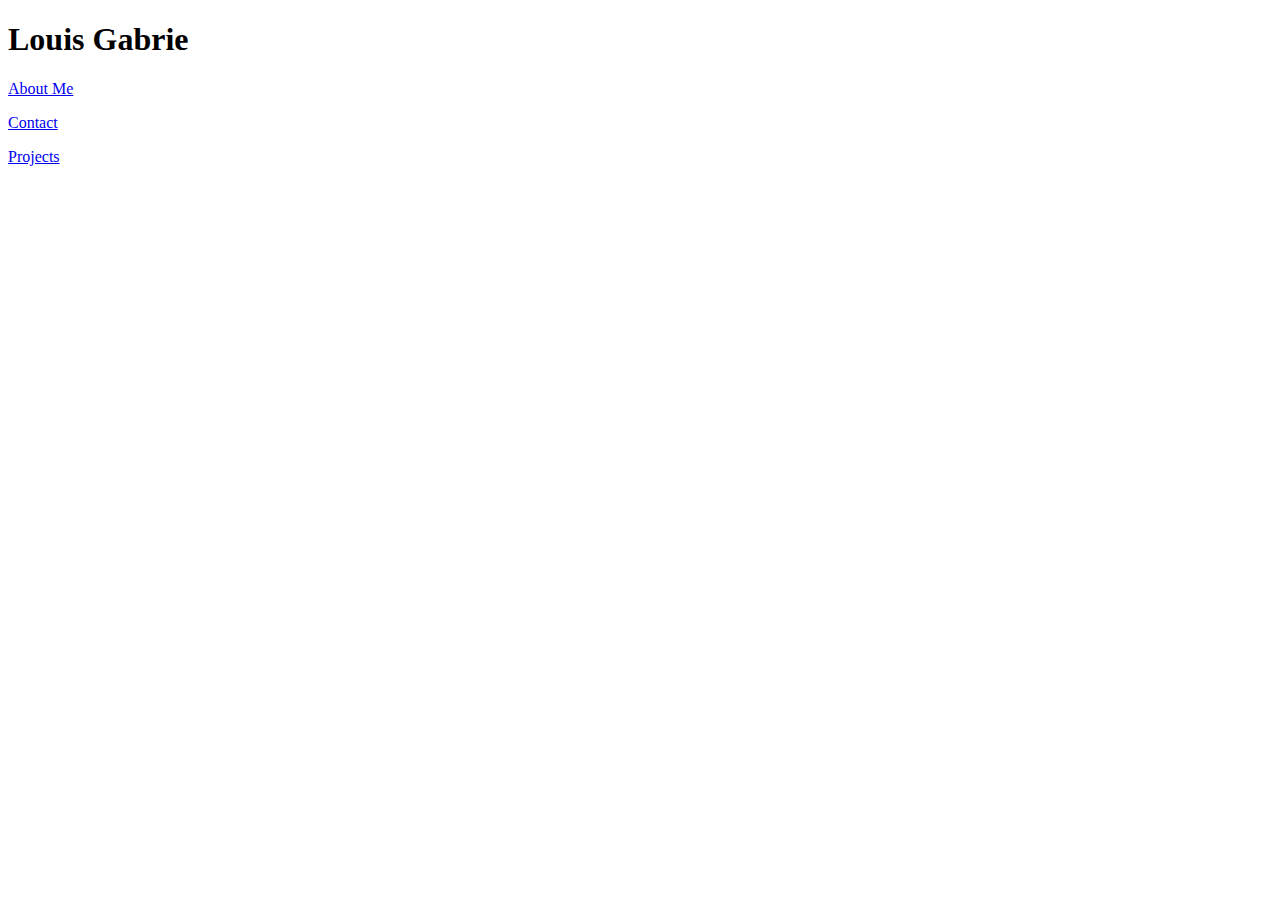
==== index.html @ fc5d2c08 "I made changes" ====
<!-- 
    Class 1:
        1.1 Wireframe your project
        1.2 Fork and clone the repo and set up your project workspace
    Class 2:  
        2.1 Link your files in the head of the docment Add a Nav Bar to your site - It should have three links (Portfolio, About, and Contact) 
        2.2 Add a div for each section. Within section add a contatiner div with the appropriate number of rows and columns
    Class 3:  
        3.1 Add thumbnails and other custom component (button, modal, font) using bootstrap Documentation 
        3.2 Add CSS and add your site to gh-pages 
-->

<!DOCTYPE html>
<head>   
   <link rel="stylesheet" href="https://maxcdn.bootstrapcdn.com/bootstrap/4.0.0-beta/css/bootstrap.min.css" integrity="sha384-/Y6pD6FV/Vv2HJnA6t+vslU6fwYXjCFtcEpHbNJ0lyAFsXTsjBbfaDjzALeQsN6M" crossorigin="anonymous">
   <script src="https://maxcdn.bootstrapcdn.com/bootstrap/4.0.0-beta/js/bootstrap.min.js" integrity="sha384-h0AbiXch4ZDo7tp9hKZ4TsHbi047NrKGLO3SEJAg45jXxnGIfYzk4Si90RDIqNm1" crossorigin="anonymous"></script>
   <script src="https://code.jquery.com/jquery-3.2.1.slim.min.js" integrity="sha384-KJ3o2DKtIkvYIK3UENzmM7KCkRr/rE9/Qpg6aAZGJwFDMVNA/GpGFF93hXpG5KkN" crossorigin="anonymous"></script>
   <script src="https://cdnjs.cloudflare.com/ajax/libs/popper.js/1.11.0/umd/popper.min.js" integrity="sha384-b/U6ypiBEHpOf/4+1nzFpr53nxSS+GLCkfwBdFNTxtclqqenISfwAzpKaMNFNmj4" crossorigin="anonymous"></script>
   <link rel="stylesheet" type="text" href="home.css">
</head>

<body>
    <!-- Nav Bar -->
     <header class="container">
    <div class="row">
      <h1 class="col-sm-8">Louis Gabrie</h1>
      <nav class="col-sm-4">
        <p><a href="#">About Me</a></p>
        <p><a href="#about">Contact</a></p>
        <p><a href="#contact">Projects</a></p>
      </nav>
    </div>
  </header>
    <!-- Header -->
    

    <!-- Portfolio Grid Section -->
    

    <!-- About Section -->
   

    <!-- Contact Section -->


    <!-- Footer -->

</body>

</html>
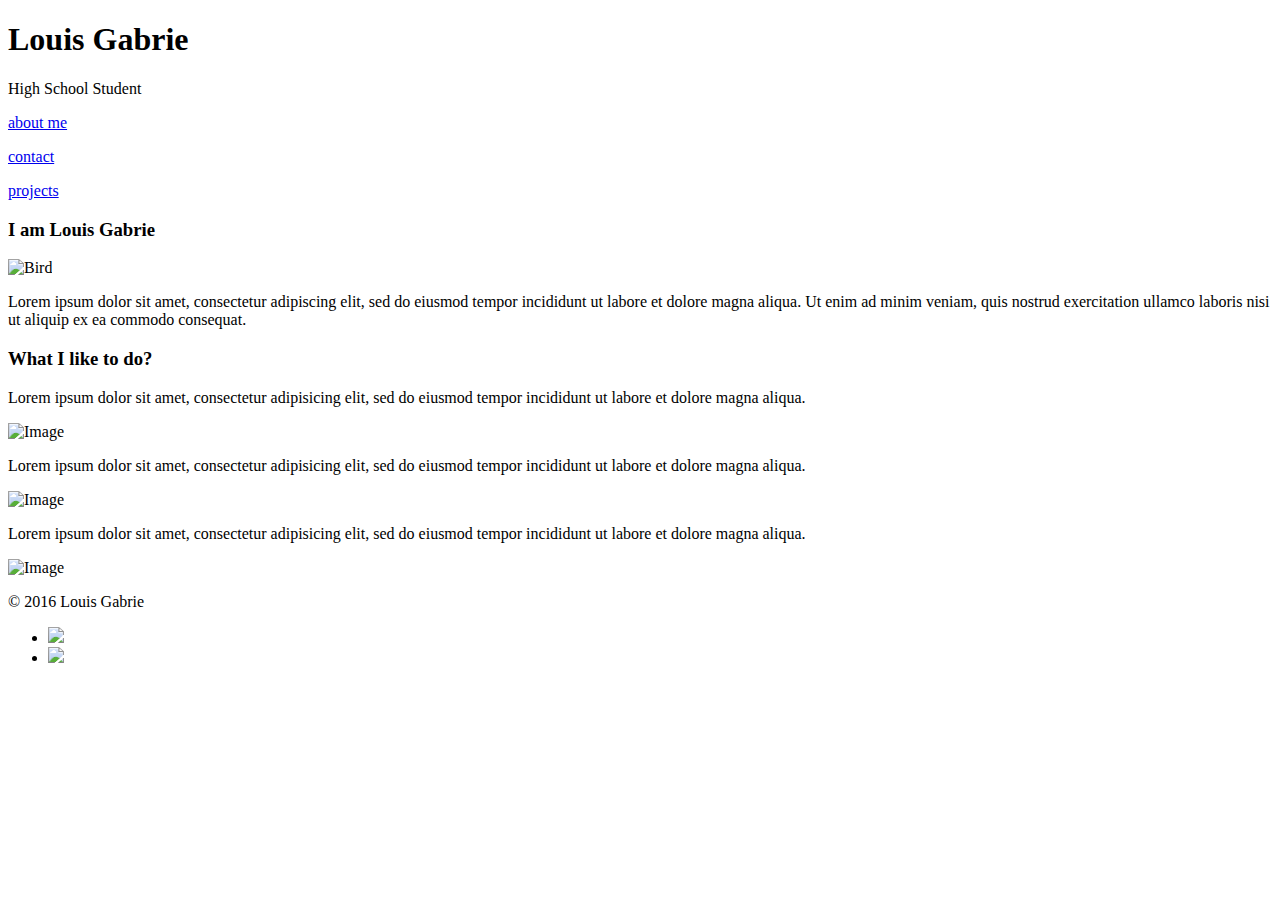
==== commit ac1e974a: "I updated a ton on my website" ====
--- a/index.html
+++ b/index.html
@@ -1,3 +1,4 @@
+<!Doctype html>
 <!-- 
     Class 1:
         1.1 Wireframe your project
@@ -10,33 +11,61 @@
         3.2 Add CSS and add your site to gh-pages 
 -->
 
-<!DOCTYPE html>
+
 <head>   
    <link rel="stylesheet" href="https://maxcdn.bootstrapcdn.com/bootstrap/4.0.0-beta/css/bootstrap.min.css" integrity="sha384-/Y6pD6FV/Vv2HJnA6t+vslU6fwYXjCFtcEpHbNJ0lyAFsXTsjBbfaDjzALeQsN6M" crossorigin="anonymous">
    <script src="https://maxcdn.bootstrapcdn.com/bootstrap/4.0.0-beta/js/bootstrap.min.js" integrity="sha384-h0AbiXch4ZDo7tp9hKZ4TsHbi047NrKGLO3SEJAg45jXxnGIfYzk4Si90RDIqNm1" crossorigin="anonymous"></script>
    <script src="https://code.jquery.com/jquery-3.2.1.slim.min.js" integrity="sha384-KJ3o2DKtIkvYIK3UENzmM7KCkRr/rE9/Qpg6aAZGJwFDMVNA/GpGFF93hXpG5KkN" crossorigin="anonymous"></script>
    <script src="https://cdnjs.cloudflare.com/ajax/libs/popper.js/1.11.0/umd/popper.min.js" integrity="sha384-b/U6ypiBEHpOf/4+1nzFpr53nxSS+GLCkfwBdFNTxtclqqenISfwAzpKaMNFNmj4" crossorigin="anonymous"></script>
    <link rel="stylesheet" type="text" href="home.css">
+   <link href="https://fonts.googleapis.com/css?family=Oswald" rel="stylesheet">
 </head>
 
 <body>
-    <!-- Nav Bar -->
-     <header class="container">
+  <!-- Nav Bar------------------------------------------>
+  <header class="container">
+      <div class="row"> 
+         <div class="col-sm-8">
+             <h1>Louis Gabrie</h1>
+         </div>
+      </div>
     <div class="row">
-      <h1 class="col-sm-8">Louis Gabrie</h1>
+      <p id="tag" class="col-sm-8">High School Student</p>
       <nav class="col-sm-4">
-        <p><a href="#">About Me</a></p>
-        <p><a href="#about">Contact</a></p>
-        <p><a href="#contact">Projects</a></p>
+        <p><a href="#about">about me</a></p>
+        <p><a href="#contact">contact</a></p>
+        <p><a href="#projects">projects</a></p>
       </nav>
     </div>
   </header>
-    <!-- Header -->
-    
-
+ <!-- Main Photo------------------------------------------->
+    <section class="jumbotron">
+      <div class="container"> 
+      </div>
+    </section>
     <!-- Portfolio Grid Section -->
-    
-
+        <div id="about" class="container-fluid bg-1 text-center">
+      <h3>I am Louis Gabrie</h3>
+         <img class="img-responsive img-circle" src="https://i.ytimg.com/vi/bg8fQkLZTYc/maxresdefault.jpg" alt="Bird">
+      <p>Lorem ipsum dolor sit amet, consectetur adipiscing elit, sed do eiusmod tempor incididunt ut labore et dolore magna aliqua. Ut enim ad minim veniam, quis nostrud exercitation ullamco laboris nisi ut aliquip ex ea commodo consequat.</p>
+    </div>
+    <div class="container-fluid bg-3 text-center"> 
+  <h3>What I like to do?</h3>
+  <div class="row">
+    <div class="col-sm-4">
+      <p>Lorem ipsum dolor sit amet, consectetur adipisicing elit, sed do eiusmod tempor incididunt ut labore et dolore magna aliqua.</p>
+      <img class="img-responsive img-circle" src="https://images.fineartamerica.com/images/artworkimages/mediumlarge/1/new-york-city-skyline-dream-vivienne-gucwa.jpg" alt="Image">
+    </div>
+    <div class="col-sm-4">
+      <p>Lorem ipsum dolor sit amet, consectetur adipisicing elit, sed do eiusmod tempor incididunt ut labore et dolore magna aliqua.</p>
+      <img class="img-responsive img-circle" src="http://thescienceofinteractive.com/wp-content/uploads/2017/03/code.jpg" alt="Image">
+    </div>
+    <div class="col-sm-4"> 
+      <p>Lorem ipsum dolor sit amet, consectetur adipisicing elit, sed do eiusmod tempor incididunt ut labore et dolore magna aliqua.</p>
+      <img class="img-responsive img-circle" src="https://s-media-cache-ak0.pinimg.com/originals/72/0b/ec/720becfe4faf28a5614947cf8b35ed58.jpg" alt="Image">
+    </div>
+  </div>
+</div>
     <!-- About Section -->
    
 
@@ -44,7 +73,20 @@
 
 
     <!-- Footer -->
-
+  <footer id="contact" class="container-fluid">
+    <div class="row">
+      <p class="col-sm-4">&copy; 2016 Louis Gabrie</p>
+      <ul class="col-sm-8">
+        <li class="col-sm-1">
+        <a href="https://twitter.com/louisgabrie">
+          <img src="https://s3.amazonaws.com/codecademy-content/projects/make-a-website/lesson-4/twitter.svg"> </a>
+        </li>
+        <li class="col-sm-1">
+        <a href="https://instagram.com/a_visual_bliss"> 
+          <img src="https://s3.amazonaws.com/codecademy-content/projects/make-a-website/lesson-4/instagram.svg"> </a>
+       </li>
+       </ul>
+     </div>
+   </footer>  
 </body>
-
 </html>
--- a/home.css
+++ b/home.css
@@ -0,0 +1,69 @@
+body {
+  font-family: 'Roboto', sans-serif;
+  font-weight: 300;
+}
+
+nav a {
+  padding: 0 19px;
+  margin: 0;
+  color: black;
+  font-weight: 700;
+  text-transform: uppercase;
+}
+
+nav a: hover { 
+    color: black;
+    text-decoration: none;
+} 
+
+header nav {
+  display: flex;
+  justify-content: flex-end;
+  flex-wrap: wrap;
+}
+
+#tag { 
+  font-size: 30px;
+} 
+
+header h1 {
+  margin: 0;
+  font-family: Oswald, ;
+  color: black;
+  font-size: 30px;
+}
+
+header .row {
+  display: flex;
+  align-items: center;
+}
+
+header {
+  padding: 12px;
+}
+
+.jumbotron { 
+     background-image: url("https://www.travel-break.net/wp-content/uploads/2015/06/NYC-Subway-by-Jonathan-Suarez-TravelBreak.net_.jpg");
+     background-size: cover;
+     display: flex;
+     height: 600px;
+} 
+
+.image { 
+  height: 800px;
+  width: 1400px;
+  display: inline;
+}
+
+.img-circle { 
+   width:200px;
+   height: 200px;
+   margin-bottom: 10px;
+   display: inline;
+}
+
+.bg-1 { 
+   padding-top: 70px;
+   padding-bottom: 70px;
+   background-color: #1abc9c; 
+}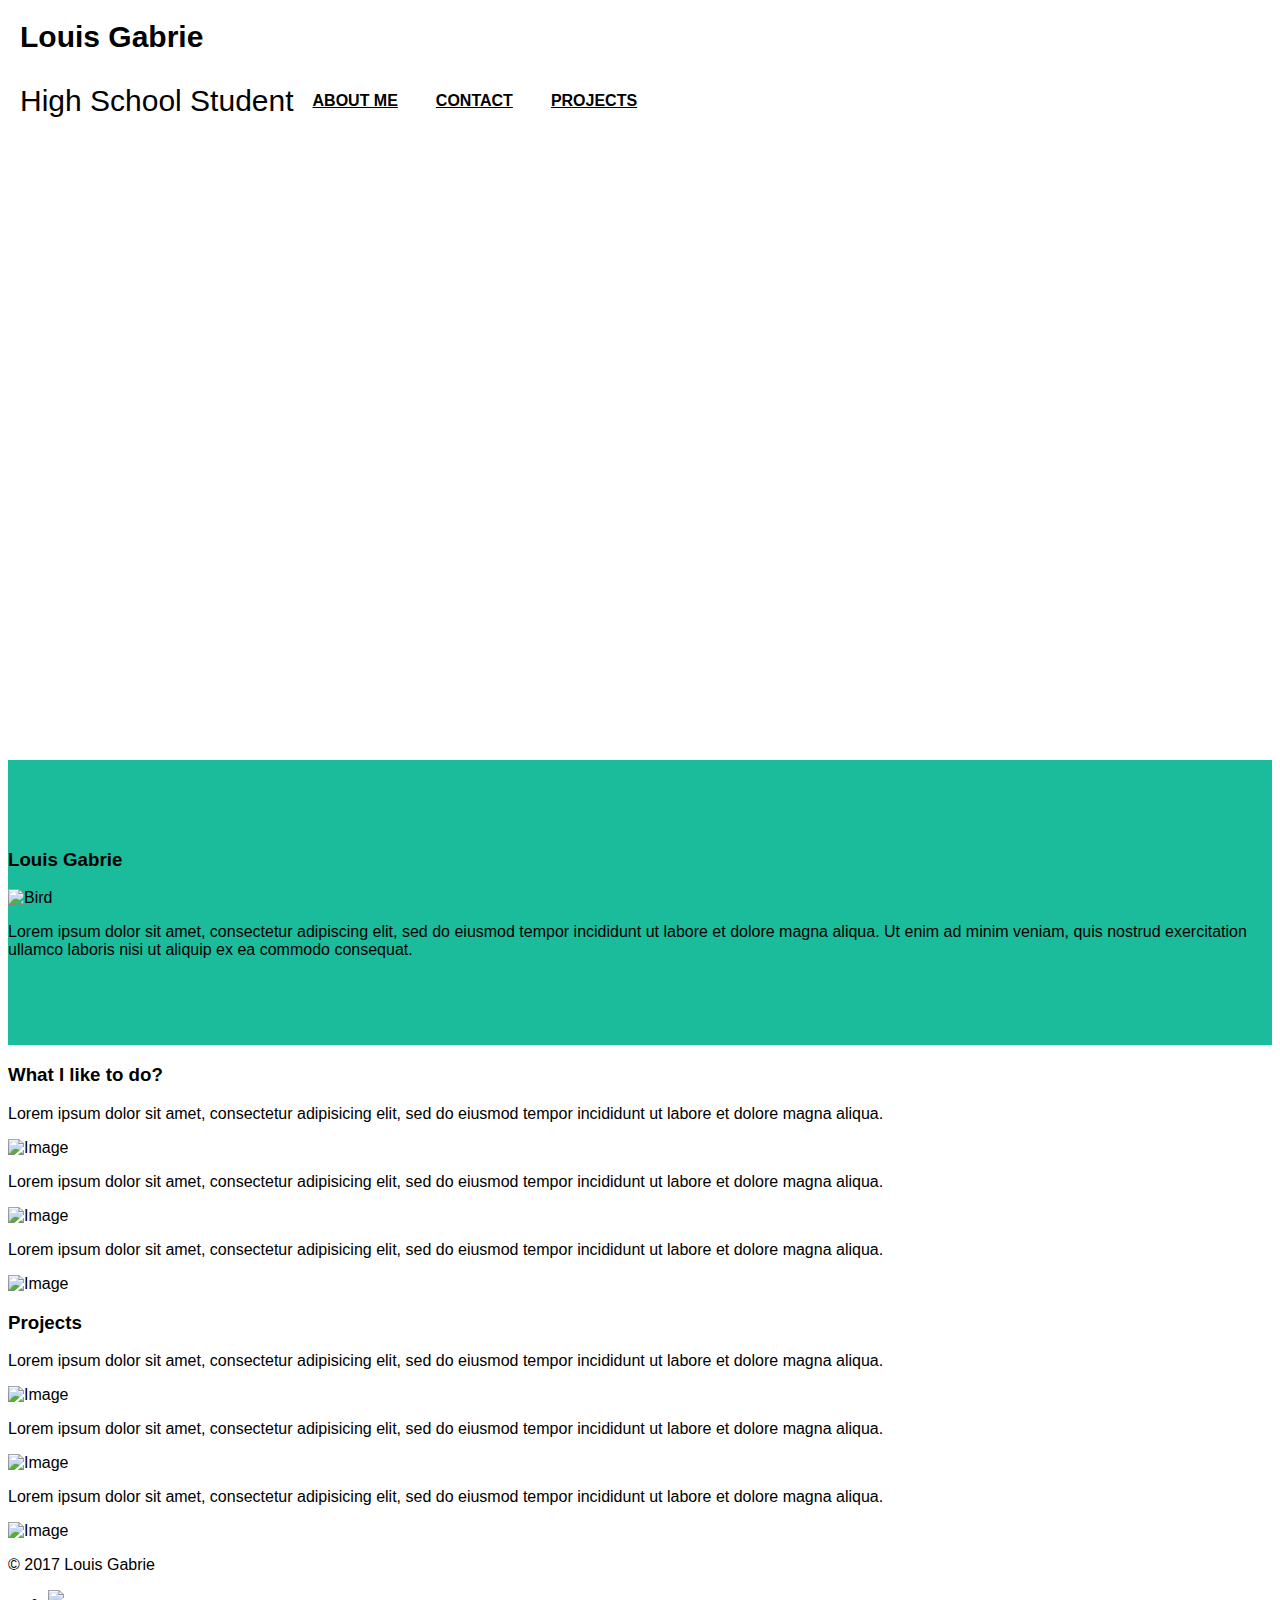
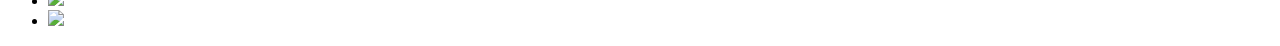
==== commit d8687eda: "I added stuff" ====
--- a/index.html
+++ b/index.html
@@ -16,8 +16,8 @@
    <link rel="stylesheet" href="https://maxcdn.bootstrapcdn.com/bootstrap/4.0.0-beta/css/bootstrap.min.css" integrity="sha384-/Y6pD6FV/Vv2HJnA6t+vslU6fwYXjCFtcEpHbNJ0lyAFsXTsjBbfaDjzALeQsN6M" crossorigin="anonymous">
    <script src="https://maxcdn.bootstrapcdn.com/bootstrap/4.0.0-beta/js/bootstrap.min.js" integrity="sha384-h0AbiXch4ZDo7tp9hKZ4TsHbi047NrKGLO3SEJAg45jXxnGIfYzk4Si90RDIqNm1" crossorigin="anonymous"></script>
    <script src="https://code.jquery.com/jquery-3.2.1.slim.min.js" integrity="sha384-KJ3o2DKtIkvYIK3UENzmM7KCkRr/rE9/Qpg6aAZGJwFDMVNA/GpGFF93hXpG5KkN" crossorigin="anonymous"></script>
-   <script src="https://cdnjs.cloudflare.com/ajax/libs/popper.js/1.11.0/umd/popper.min.js" integrity="sha384-b/U6ypiBEHpOf/4+1nzFpr53nxSS+GLCkfwBdFNTxtclqqenISfwAzpKaMNFNmj4" crossorigin="anonymous"></script>
-   <link rel="stylesheet" type="text" href="home.css">
+   <script src="https://cdhfnfnuffbjfngnffbudnjs.cloudflare.com/fhghtghtutuhghghghghghghghgggajax/libs/popper.js/1.11.0/umd/popper.min.js" integrity="sha384-b/U6ypiBEHpOf/4+1nzFpr53nxSS+GLCkfwBdFNTxtclqqenISfwAzpKaMNFNmj4" crossorigin="anonymous"></script>
+   <link rel="stylesheet" type="text/css" href="home.css">
    <link href="https://fonts.googleapis.com/css?family=Oswald" rel="stylesheet">
 </head>
 
@@ -40,13 +40,13 @@
   </header>
  <!-- Main Photo------------------------------------------->
     <section class="jumbotron">
-      <div class="container"> 
+      <div class="container-fluid"> 
       </div>
     </section>
-    <!-- Portfolio Grid Section -->
+    <!-- About Section -->
         <div id="about" class="container-fluid bg-1 text-center">
-      <h3>I am Louis Gabrie</h3>
-         <img class="img-responsive img-circle" src="https://i.ytimg.com/vi/bg8fQkLZTYc/maxresdefault.jpg" alt="Bird">
+      <h3>Louis Gabrie</h3>
+         <img class="img-responsive profile rounded-circle" src="images/profile_image.jpg" alt="Bird">
       <p>Lorem ipsum dolor sit amet, consectetur adipiscing elit, sed do eiusmod tempor incididunt ut labore et dolore magna aliqua. Ut enim ad minim veniam, quis nostrud exercitation ullamco laboris nisi ut aliquip ex ea commodo consequat.</p>
     </div>
     <div class="container-fluid bg-3 text-center"> 
@@ -54,20 +54,36 @@
   <div class="row">
     <div class="col-sm-4">
       <p>Lorem ipsum dolor sit amet, consectetur adipisicing elit, sed do eiusmod tempor incididunt ut labore et dolore magna aliqua.</p>
-      <img class="img-responsive img-circle" src="https://images.fineartamerica.com/images/artworkimages/mediumlarge/1/new-york-city-skyline-dream-vivienne-gucwa.jpg" alt="Image">
+      <img class="img-responsive rounded-circle" src="https://images.fineartamerica.com/images/artworkimages/mediumlarge/1/new-york-city-skyline-dream-vivienne-gucwa.jpg" alt="Image">
     </div>
     <div class="col-sm-4">
       <p>Lorem ipsum dolor sit amet, consectetur adipisicing elit, sed do eiusmod tempor incididunt ut labore et dolore magna aliqua.</p>
-      <img class="img-responsive img-circle" src="http://thescienceofinteractive.com/wp-content/uploads/2017/03/code.jpg" alt="Image">
+      <img class="img-responsive rounded-circle" src="http://thescienceofinteractive.com/wp-content/uploads/2017/03/code.jpg" alt="Image">
     </div>
     <div class="col-sm-4"> 
       <p>Lorem ipsum dolor sit amet, consectetur adipisicing elit, sed do eiusmod tempor incididunt ut labore et dolore magna aliqua.</p>
-      <img class="img-responsive img-circle" src="https://s-media-cache-ak0.pinimg.com/originals/72/0b/ec/720becfe4faf28a5614947cf8b35ed58.jpg" alt="Image">
+      <img class="img-responsive rounded-circle" src="https://s-media-cache-ak0.pinimg.com/originals/72/0b/ec/720becfe4faf28a5614947cf8b35ed58.jpg" alt="Image">
     </div>
   </div>
 </div>
-    <!-- About Section -->
-   
+    <!-- Projects Section -->
+    <div class="container-fluid bg-3 text-center gallery"> 
+  <h3>Projects</h3>
+  <div class="row">
+    <div class="col-sm-4">
+      <p>Lorem ipsum dolor sit amet, consectetur adipisicing elit, sed do eiusmod tempor incididunt ut labore et dolore magna aliqua.</p>
+      <img class="img-responsive rounded-circle" src="images/art1.jpeg" alt="Image">
+    </div>
+    <div class="col-sm-4">
+      <p>Lorem ipsum dolor sit amet, consectetur adipisicing elit, sed do eiusmod tempor incididunt ut labore et dolore magna aliqua.</p>
+      <img class="img-responsive rounded-circle" src="images/art2.jpg" alt="Image">
+    </div>
+    <div class="col-sm-4"> 
+      <p>Lorem ipsum dolor sit amet, consectetur adipisicing elit, sed do eiusmod tempor incididunt ut labore et dolore magna aliqua.</p>
+      <img class="img-responsive rounded-circle" src="images/art3.jpg" alt="Image">
+    </div>
+  </div>
+</div>
 
     <!-- Contact Section -->
 
@@ -75,7 +91,7 @@
     <!-- Footer -->
   <footer id="contact" class="container-fluid">
     <div class="row">
-      <p class="col-sm-4">&copy; 2016 Louis Gabrie</p>
+      <p class="col-sm-4">&copy; 2017 Louis Gabrie</p>
       <ul class="col-sm-8">
         <li class="col-sm-1">
         <a href="https://twitter.com/louisgabrie">
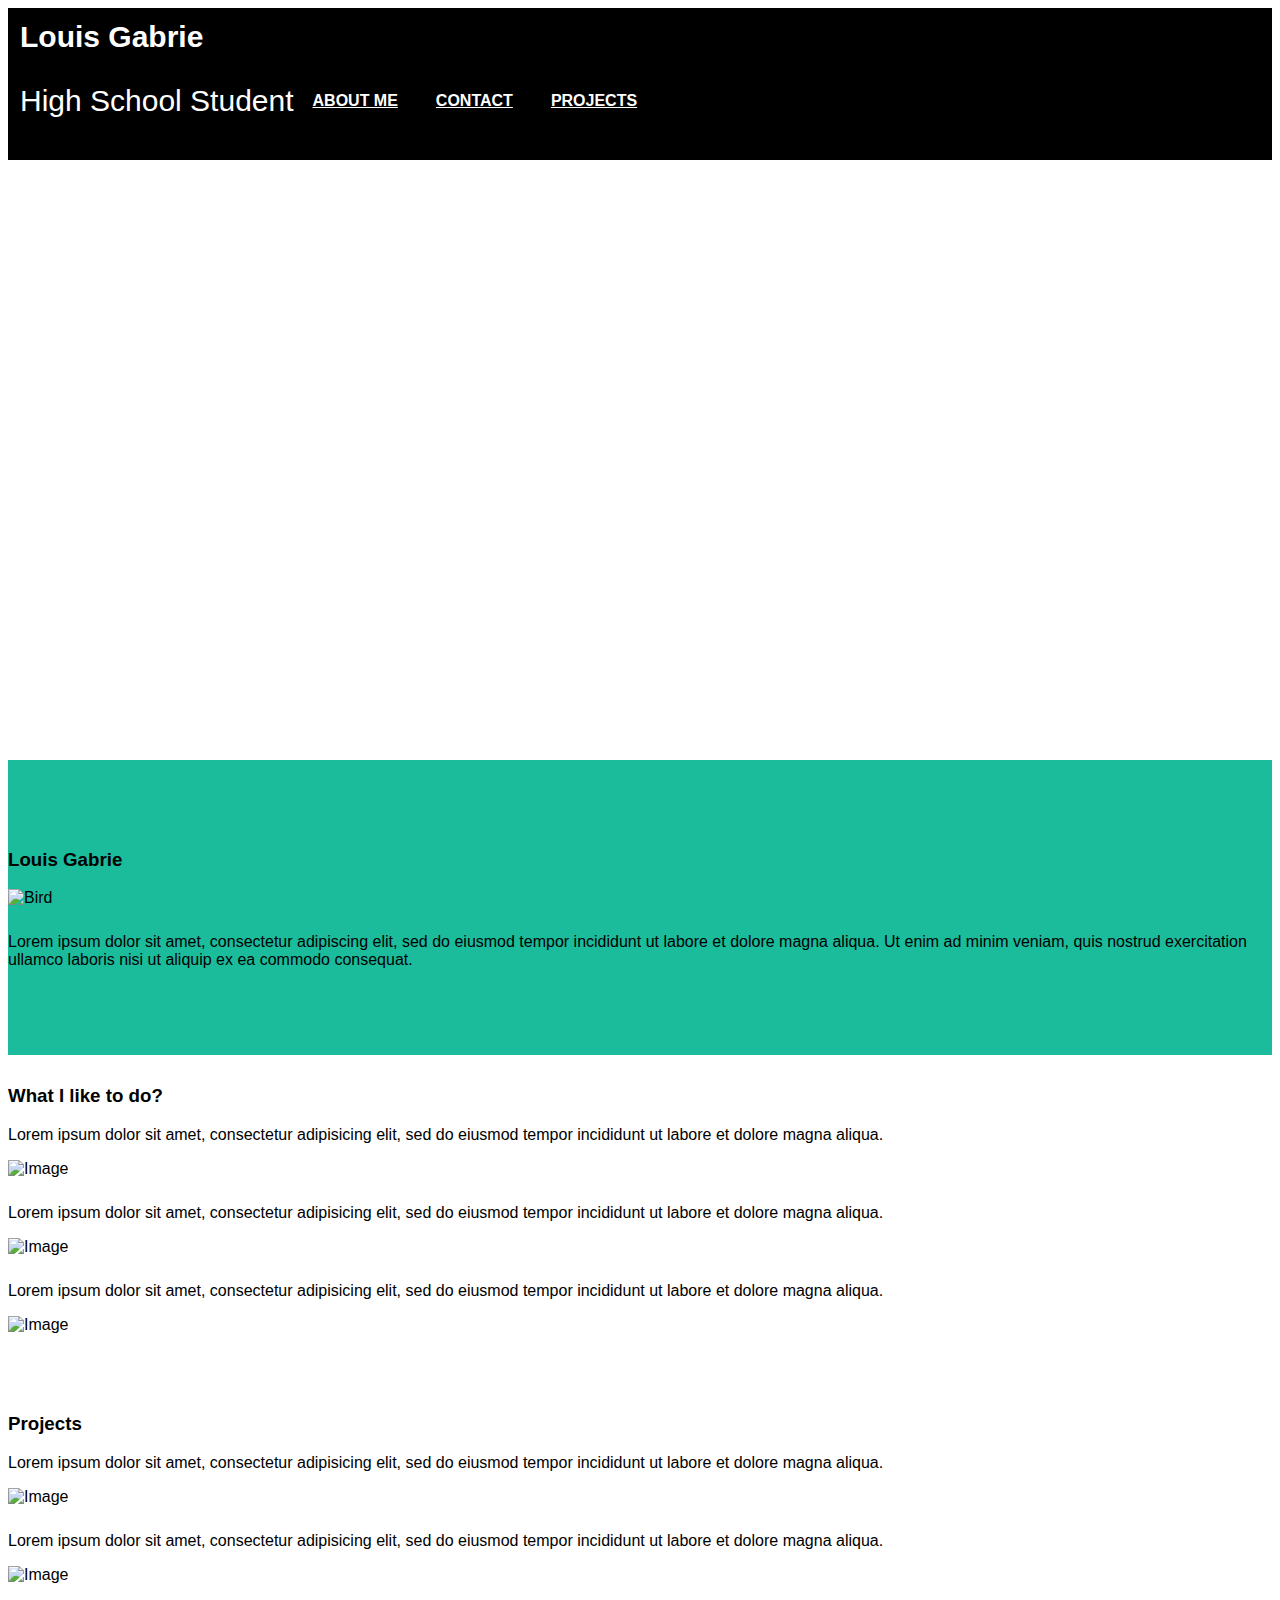
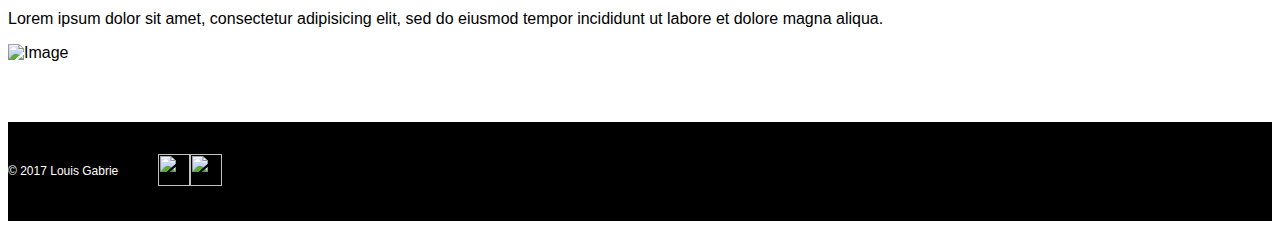
==== commit 14d04143: "I added stuff" ====
--- a/index.html
+++ b/index.html
@@ -23,7 +23,7 @@
 
 <body>
   <!-- Nav Bar------------------------------------------>
-  <header class="container">
+  <header class="container-fluid">
       <div class="row"> 
          <div class="col-sm-8">
              <h1>Louis Gabrie</h1>
@@ -39,7 +39,7 @@
     </div>
   </header>
  <!-- Main Photo------------------------------------------->
-    <section class="jumbotron">
+    <section class="jumbotron-fluid">
       <div class="container-fluid"> 
       </div>
     </section>
--- a/home.css
+++ b/home.css
@@ -6,13 +6,12 @@
 nav a {
   padding: 0 19px;
   margin: 0;
-  color: black;
+  color: white;
   font-weight: 700;
   text-transform: uppercase;
 }
 
-nav a: hover { 
-    color: black;
+ nav a:hover { 
     text-decoration: none;
 } 
 
@@ -24,12 +23,17 @@
 
 #tag { 
   font-size: 30px;
+  color: white;
+} 
+
+.row { 
+     margin-left: 0px;    
 } 
 
 header h1 {
   margin: 0;
   font-family: Oswald, ;
-  color: black;
+  color: white;
   font-size: 30px;
 }
 
@@ -42,7 +46,11 @@
   padding: 12px;
 }
 
-.jumbotron { 
+header { 
+     background: black;  
+} 
+
+.jumbotron-fluid { 
      background-image: url("https://www.travel-break.net/wp-content/uploads/2015/06/NYC-Subway-by-Jonathan-Suarez-TravelBreak.net_.jpg");
      background-size: cover;
      display: flex;
@@ -52,18 +60,59 @@
 .image { 
   height: 800px;
   width: 1400px;
-  display: inline;
 }
 
-.img-circle { 
+.rounded-circle { 
    width:200px;
    height: 200px;
    margin-bottom: 10px;
-   display: inline;
 }
+
+.profile { 
+   width: 250px;
+   height: 200px;
+} 
 
 .bg-1 { 
    padding-top: 70px;
    padding-bottom: 70px;
-   background-color: #1abc9c; 
-}+   background-color: #1abc9c;
+   margin-bottom: 30px;
+   font-family: 'Ubuntu' , sans-serif;
+}
+.gallery {
+  padding-top: 50px;
+}
+
+
+footer {
+  font-size: 12px;
+  padding: 20px 0;
+  /*background-image: url("http://cdn.ek.aero/us/english/images/New-York-1_tcm272-2256848.jpg");*/
+  margin-top: 50px;
+  background-color: black;
+}
+
+footer .col-sm-8 {
+  display: flex;
+  justify-content: flex-end;
+}
+
+footer ul {
+  list-style: none;
+}
+
+footer li img {
+  width: 32px;
+  height: 32px;
+}
+
+ footer .col-sm-4 {
+   color: #FFF; 
+}
+
+footer .row {
+  display: flex;
+  align-items: center;
+}
+
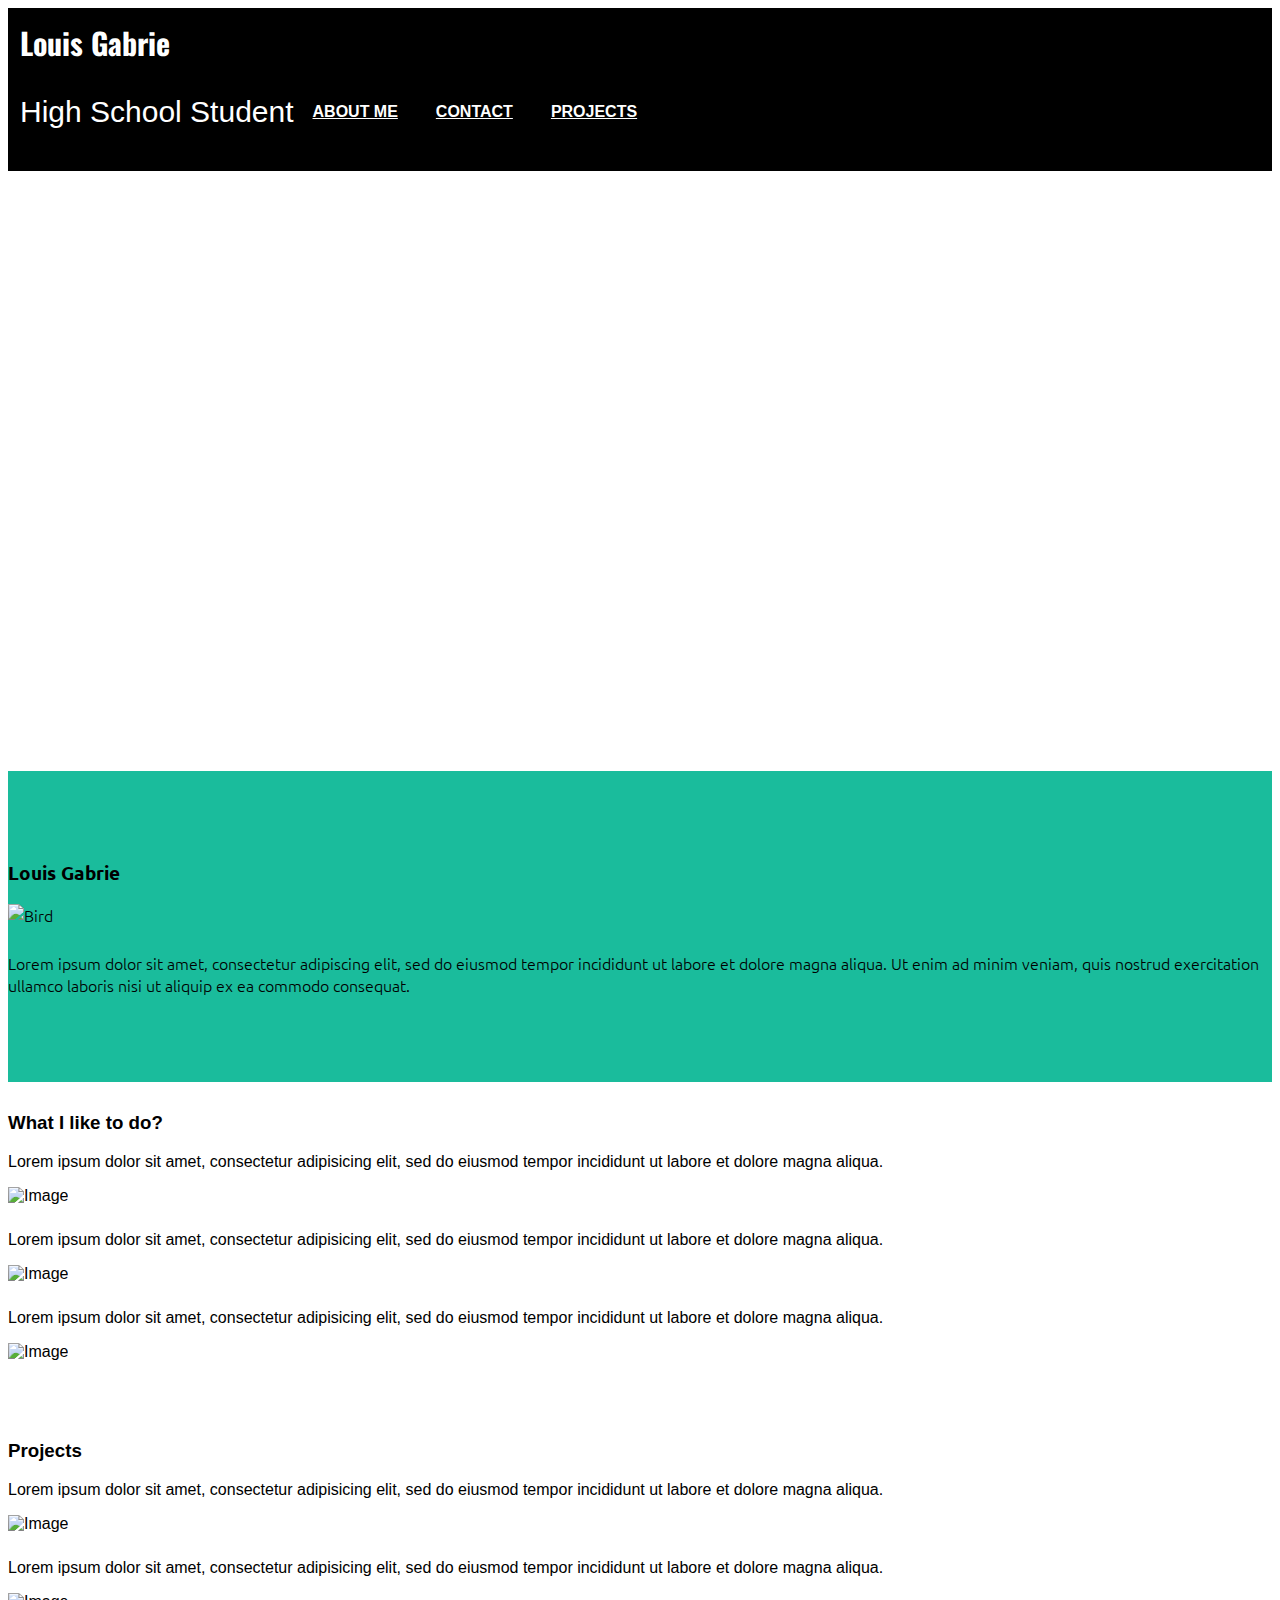
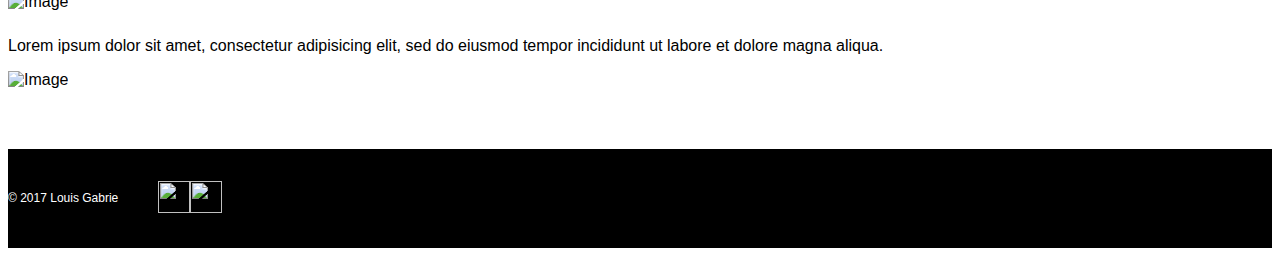
==== commit 218acefe: "I added a favicon to the website title" ====
--- a/index.html
+++ b/index.html
@@ -12,13 +12,17 @@
 -->
 
 
-<head>   
+<head>  
+    <link rel="icon" href="images/favicon.ico" type="image/x-icon" size="32x32">
+   <title>Louis Gabrie</title>
    <link rel="stylesheet" href="https://maxcdn.bootstrapcdn.com/bootstrap/4.0.0-beta/css/bootstrap.min.css" integrity="sha384-/Y6pD6FV/Vv2HJnA6t+vslU6fwYXjCFtcEpHbNJ0lyAFsXTsjBbfaDjzALeQsN6M" crossorigin="anonymous">
    <script src="https://maxcdn.bootstrapcdn.com/bootstrap/4.0.0-beta/js/bootstrap.min.js" integrity="sha384-h0AbiXch4ZDo7tp9hKZ4TsHbi047NrKGLO3SEJAg45jXxnGIfYzk4Si90RDIqNm1" crossorigin="anonymous"></script>
    <script src="https://code.jquery.com/jquery-3.2.1.slim.min.js" integrity="sha384-KJ3o2DKtIkvYIK3UENzmM7KCkRr/rE9/Qpg6aAZGJwFDMVNA/GpGFF93hXpG5KkN" crossorigin="anonymous"></script>
    <script src="https://cdhfnfnuffbjfngnffbudnjs.cloudflare.com/fhghtghtutuhghghghghghghghgggajax/libs/popper.js/1.11.0/umd/popper.min.js" integrity="sha384-b/U6ypiBEHpOf/4+1nzFpr53nxSS+GLCkfwBdFNTxtclqqenISfwAzpKaMNFNmj4" crossorigin="anonymous"></script>
    <link rel="stylesheet" type="text/css" href="home.css">
    <link href="https://fonts.googleapis.com/css?family=Oswald" rel="stylesheet">
+   <link href="https://fonts.googleapis.com/css?family=Roboto+Condensed" rel="stylesheet">
+   <link href="https://fonts.googleapis.com/css?family=Ubuntu" rel="stylesheet">
 </head>
 
 <body>
--- a/home.css
+++ b/home.css
@@ -32,7 +32,7 @@
 
 header h1 {
   margin: 0;
-  font-family: Oswald, ;
+  font-family: Oswald;
   color: white;
   font-size: 30px;
 }
@@ -78,7 +78,7 @@
    padding-bottom: 70px;
    background-color: #1abc9c;
    margin-bottom: 30px;
-   font-family: 'Ubuntu' , sans-serif;
+   font-family: Ubuntu; 
 }
 .gallery {
   padding-top: 50px;
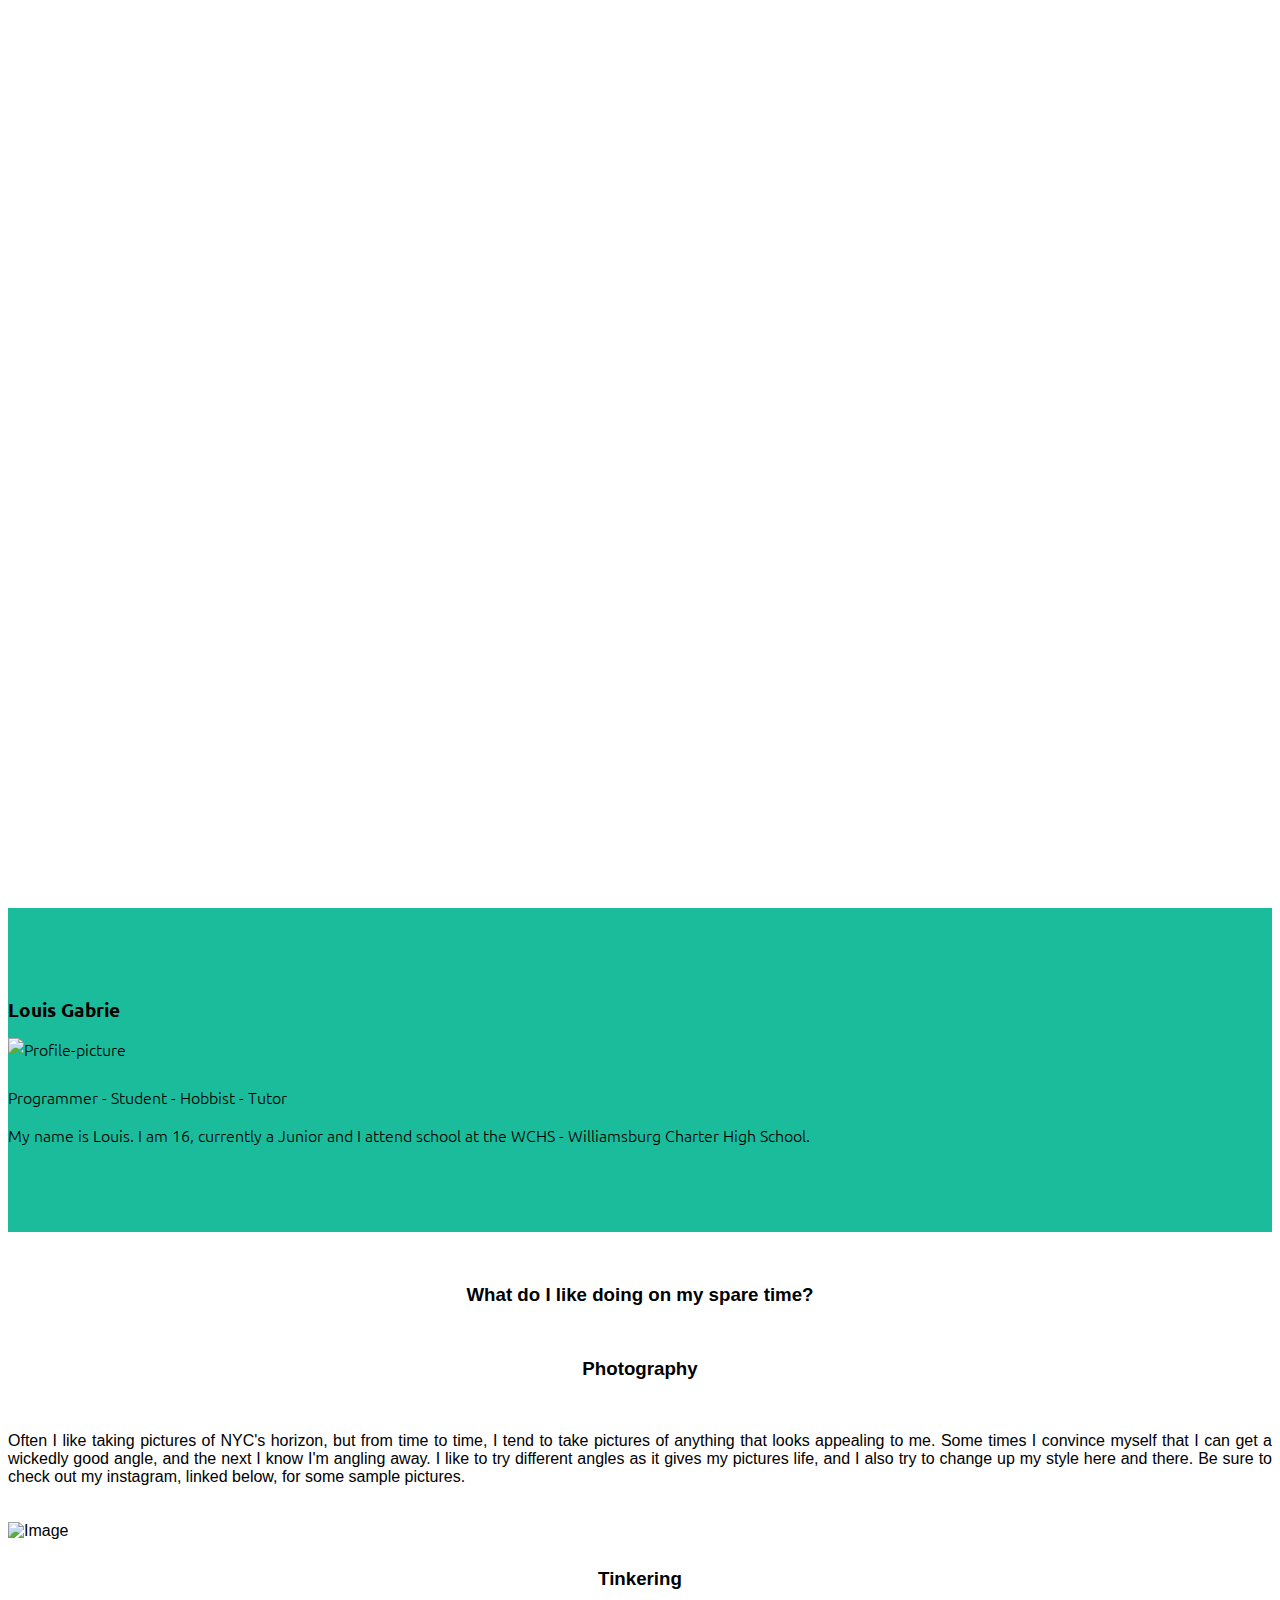
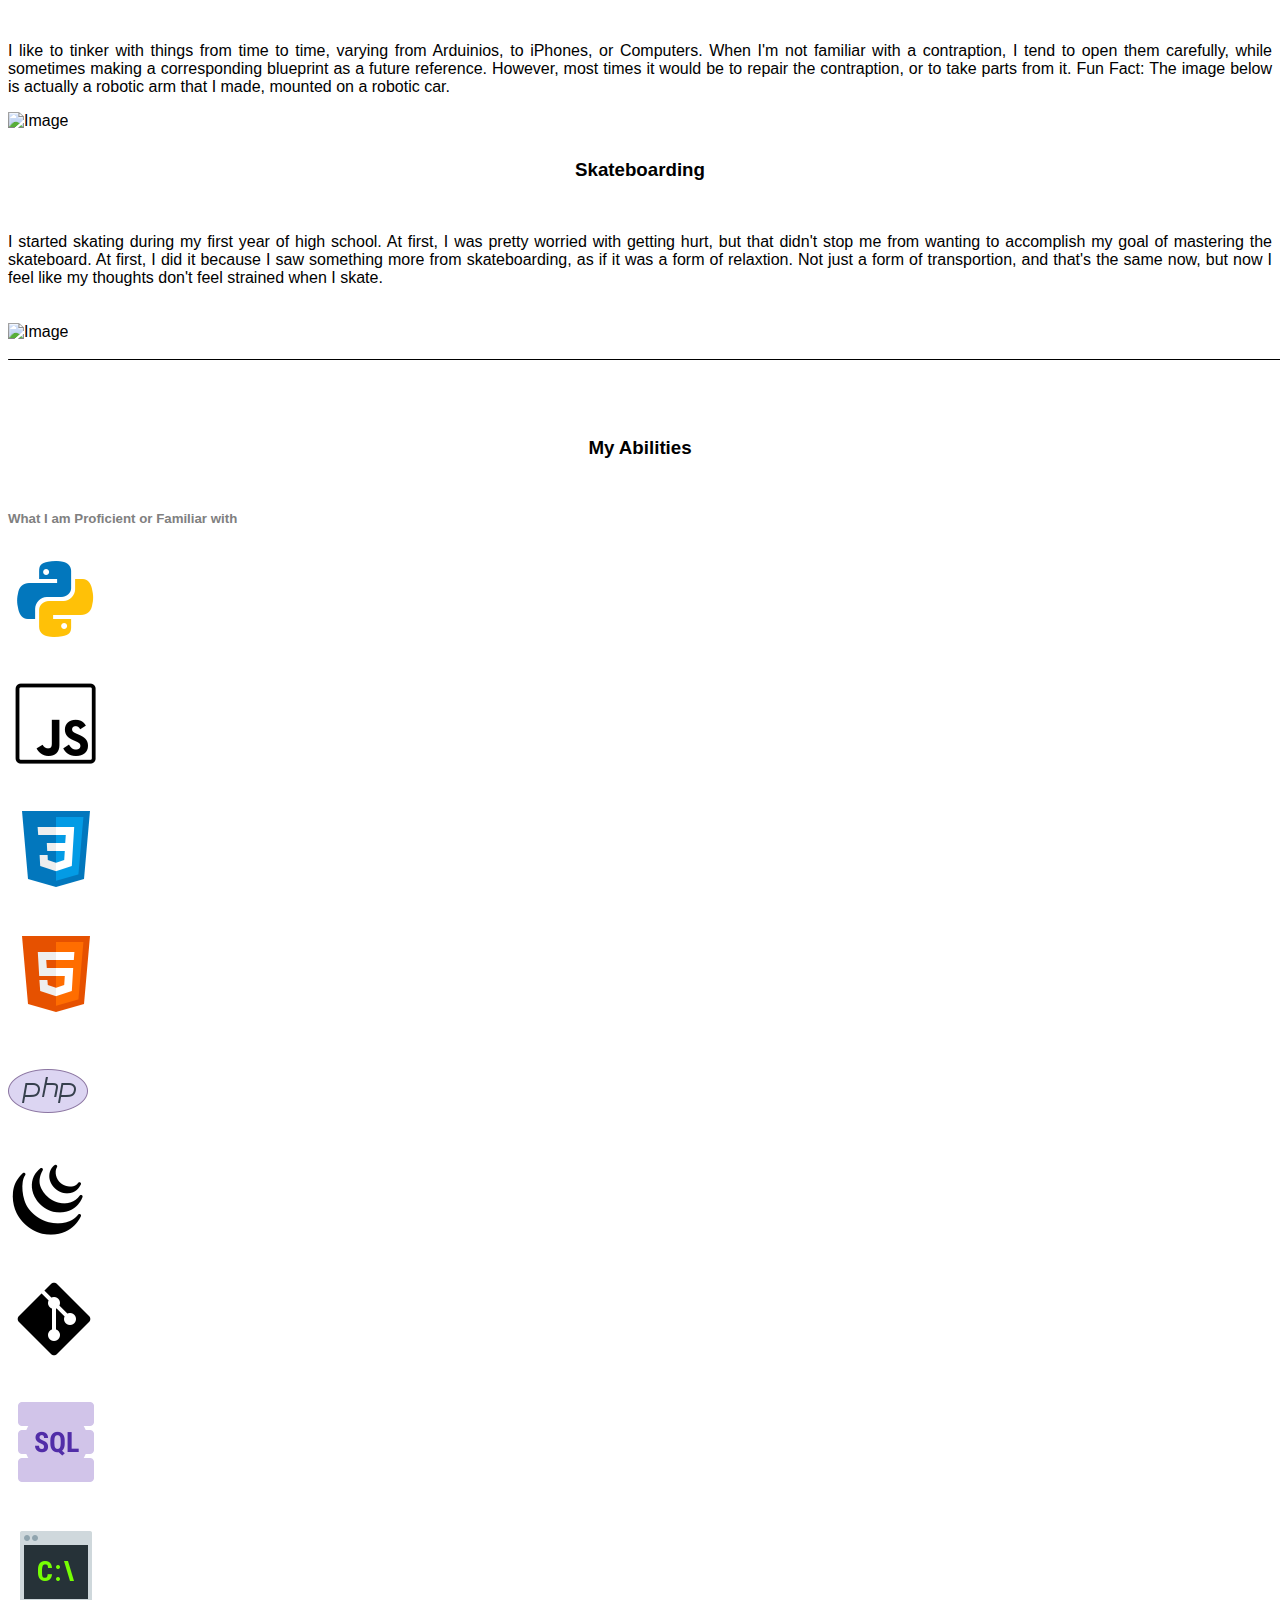
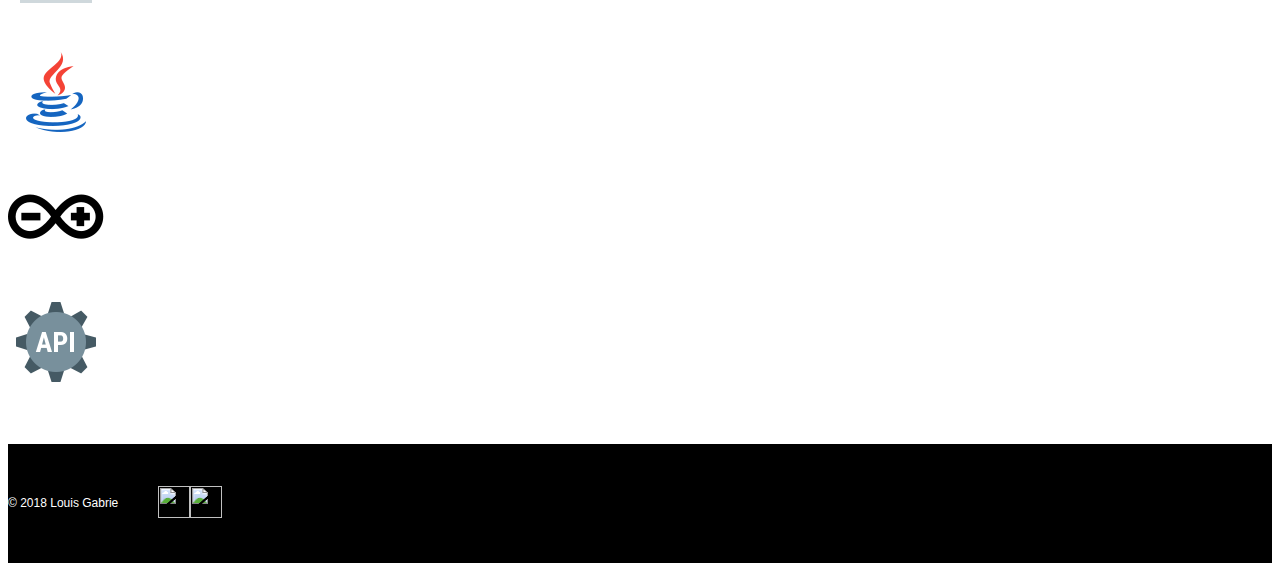
==== commit 27adf2d1: "I added changes" ====
--- a/index.html
+++ b/index.html
@@ -13,13 +13,16 @@
 
 
 <head>  
-    <link rel="icon" href="images/favicon.ico" type="image/x-icon" size="32x32">
+   <meta charset="utf-8">
+   <meta name="viewport" content="width=device-width, initial-scale=1, shrink-to-fit=no">
+   <link rel="icon" href="images/favicon.ico" type="image/x-icon" size="32x32">
    <title>Louis Gabrie</title>
    <link rel="stylesheet" href="https://maxcdn.bootstrapcdn.com/bootstrap/4.0.0-beta/css/bootstrap.min.css" integrity="sha384-/Y6pD6FV/Vv2HJnA6t+vslU6fwYXjCFtcEpHbNJ0lyAFsXTsjBbfaDjzALeQsN6M" crossorigin="anonymous">
    <script src="https://maxcdn.bootstrapcdn.com/bootstrap/4.0.0-beta/js/bootstrap.min.js" integrity="sha384-h0AbiXch4ZDo7tp9hKZ4TsHbi047NrKGLO3SEJAg45jXxnGIfYzk4Si90RDIqNm1" crossorigin="anonymous"></script>
    <script src="https://code.jquery.com/jquery-3.2.1.slim.min.js" integrity="sha384-KJ3o2DKtIkvYIK3UENzmM7KCkRr/rE9/Qpg6aAZGJwFDMVNA/GpGFF93hXpG5KkN" crossorigin="anonymous"></script>
    <script src="https://cdhfnfnuffbjfngnffbudnjs.cloudflare.com/fhghtghtutuhghghghghghghghgggajax/libs/popper.js/1.11.0/umd/popper.min.js" integrity="sha384-b/U6ypiBEHpOf/4+1nzFpr53nxSS+GLCkfwBdFNTxtclqqenISfwAzpKaMNFNmj4" crossorigin="anonymous"></script>
-   <link rel="stylesheet" type="text/css" href="home.css">
+   <script src="js/script.js"></script>
+   <link rel="stylesheet" type="text/css" href="css/home.css">
    <link href="https://fonts.googleapis.com/css?family=Oswald" rel="stylesheet">
    <link href="https://fonts.googleapis.com/css?family=Roboto+Condensed" rel="stylesheet">
    <link href="https://fonts.googleapis.com/css?family=Ubuntu" rel="stylesheet">
@@ -27,64 +30,100 @@
 
 <body>
   <!-- Nav Bar------------------------------------------>
-  <header class="container-fluid">
-      <div class="row"> 
-         <div class="col-sm-8">
+  <header class="container-fluid nav_bar">
+      <div class="row">
+         <div class="col-md-12 col-sm-12 col-xs-6">
              <h1>Louis Gabrie</h1>
          </div>
       </div>
     <div class="row">
-      <p id="tag" class="col-sm-8">High School Student</p>
-      <nav class="col-sm-4">
-        <p><a href="#about">about me</a></p>
-        <p><a href="#contact">contact</a></p>
-        <p><a href="#projects">projects</a></p>
+      <p id="tag" class="col-md-6 col-sm-6 col-xs-3">High School Student</p>
+      <nav class="col-md-6 col-sm-6 col-xs-9">
+        <p><a href="#home">home</a></p>
+        <p><a href="#about">about</a></p>
+        <p><a href="contact.html">contact</a></p>
+        <p><a href="projects.html">projects</a></p>
       </nav>
     </div>
   </header>
  <!-- Main Photo------------------------------------------->
-    <section class="jumbotron-fluid">
+    <section id="home" class="jumbotron-fluid">
       <div class="container-fluid"> 
       </div>
     </section>
     <!-- About Section -->
         <div id="about" class="container-fluid bg-1 text-center">
       <h3>Louis Gabrie</h3>
-         <img class="img-responsive profile rounded-circle" src="images/profile_image.jpg" alt="Bird">
-      <p>Lorem ipsum dolor sit amet, consectetur adipiscing elit, sed do eiusmod tempor incididunt ut labore et dolore magna aliqua. Ut enim ad minim veniam, quis nostrud exercitation ullamco laboris nisi ut aliquip ex ea commodo consequat.</p>
+         <img class="img-responsive profile rounded-circle" src="images/profile_image.jpg" alt="Profile-picture">
+      <p>Programmer - Student - Hobbist - Tutor</p>
+      <p>My name is Louis. I am 16, currently a Junior and I attend school at the WCHS - Williamsburg Charter High School. </p>
     </div>
     <div class="container-fluid bg-3 text-center"> 
-  <h3>What I like to do?</h3>
+  <h3>What do I like doing on my spare time?</h3>
   <div class="row">
     <div class="col-sm-4">
-      <p>Lorem ipsum dolor sit amet, consectetur adipisicing elit, sed do eiusmod tempor incididunt ut labore et dolore magna aliqua.</p>
-      <img class="img-responsive rounded-circle" src="https://images.fineartamerica.com/images/artworkimages/mediumlarge/1/new-york-city-skyline-dream-vivienne-gucwa.jpg" alt="Image">
+      <h3>Photography</h3>
+      <p class="interest-description"> Often I like taking pictures of NYC's horizon, but from time to time, I tend to take pictures of anything that looks appealing to me. Some times I convince myself that I can get a wickedly good angle, and the next I know I'm angling away. I like to try different angles as it gives my pictures life, and I also try to change up my style here and there. Be sure to check out my instagram, linked below, for some sample pictures.</p>
+      <img class="img-responsive rounded-circle interest-image" src="https://images.fineartamerica.com/images/artworkimages/mediumlarge/1/new-york-city-skyline-dream-vivienne-gucwa.jpg" alt="Image">
     </div>
     <div class="col-sm-4">
-      <p>Lorem ipsum dolor sit amet, consectetur adipisicing elit, sed do eiusmod tempor incididunt ut labore et dolore magna aliqua.</p>
-      <img class="img-responsive rounded-circle" src="http://thescienceofinteractive.com/wp-content/uploads/2017/03/code.jpg" alt="Image">
+      <h3>Tinkering</h3>
+      <p class="interest-description" >I like to tinker with things from time to time, varying from Arduinios, to iPhones, or Computers. When I'm not familiar with a contraption, I tend to open them carefully, while sometimes making a corresponding blueprint as a future reference. However, most times it would be to repair the contraption, or to take parts from it. Fun Fact: The image below is actually a robotic arm that I made, mounted on a robotic car.</p>
+      <img class="img-responsive rounded-circle" src="images/tinkerer.jpg" alt="Image">
     </div>
     <div class="col-sm-4"> 
-      <p>Lorem ipsum dolor sit amet, consectetur adipisicing elit, sed do eiusmod tempor incididunt ut labore et dolore magna aliqua.</p>
-      <img class="img-responsive rounded-circle" src="https://s-media-cache-ak0.pinimg.com/originals/72/0b/ec/720becfe4faf28a5614947cf8b35ed58.jpg" alt="Image">
+      <h3>Skateboarding</h3>
+      <p class="interest-description" >I started skating during my first year of high school. At first, I was pretty worried with getting hurt, but that didn't stop me from wanting to accomplish my goal of mastering the skateboard. At first, I did it because I saw something more from skateboarding, as if it was a form of relaxtion. Not just a form of transportion, and that's the same now, but now I feel like my thoughts don't feel strained when I skate.</p>
+      <img class="img-responsive rounded-circle interest-image" src="images/skateboarding.jpg" alt="Image">
     </div>
   </div>
 </div>
-    <!-- Projects Section -->
+    
+    <strong><hr /></strong> 
+   
+    <!-- Programming Languagues Section -->
     <div class="container-fluid bg-3 text-center gallery"> 
-  <h3>Projects</h3>
+  <h3>My Abilities</h3>
+  <h5 id="sub-heading">What I am Proficient or Familiar with</h5>
   <div class="row">
-    <div class="col-sm-4">
-      <p>Lorem ipsum dolor sit amet, consectetur adipisicing elit, sed do eiusmod tempor incididunt ut labore et dolore magna aliqua.</p>
-      <img class="img-responsive rounded-circle" src="images/art1.jpeg" alt="Image">
+    <!--First Row--------------------------------------->
+    <div class="col-sm-3 lang">
+      <img data-toggle="modal" data-target="#exampleModal" src="[data-uri]">
     </div>
-    <div class="col-sm-4">
-      <p>Lorem ipsum dolor sit amet, consectetur adipisicing elit, sed do eiusmod tempor incididunt ut labore et dolore magna aliqua.</p>
-      <img class="img-responsive rounded-circle" src="images/art2.jpg" alt="Image">
+    <div class="col-sm-3 lang">
+      <img src="[data-uri]">
     </div>
-    <div class="col-sm-4"> 
-      <p>Lorem ipsum dolor sit amet, consectetur adipisicing elit, sed do eiusmod tempor incididunt ut labore et dolore magna aliqua.</p>
-      <img class="img-responsive rounded-circle" src="images/art3.jpg" alt="Image">
+    <div class="col-sm-3 lang"> 
+      <img src="[data-uri]">
+    </div>
+    <div class="col-sm-3 lang">
+      <img src="[data-uri]">
+    </div>
+    <!--Second Row--------------------------------------->
+    <div class="col-sm-3 lang">
+      <img src="[data-uri]">
+    </div>
+    <div class="col-sm-3 lang"> 
+      <img src="[data-uri]">
+    </div>
+    <div class="col-sm-3 lang">
+      <img src="[data-uri]">
+    </div>
+    <div class="col-sm-3 lang"> 
+      <img src="[data-uri]">
+    </div>
+    <!--Third Row--------------------------------------->
+     <div class="col-sm-3 lang"> 
+      <img src="[data-uri]">
+    </div>
+     <div class="col-sm-3 lang"> 
+      <img src="[data-uri]">
+    </div>
+     <div class="col-sm-3 lang"> 
+       <img src="[data-uri]">
+    </div>
+     <div class="col-sm-3 lang"> 
+       <img src="[data-uri]">
     </div>
   </div>
 </div>
@@ -95,14 +134,14 @@
     <!-- Footer -->
   <footer id="contact" class="container-fluid">
     <div class="row">
-      <p class="col-sm-4">&copy; 2017 Louis Gabrie</p>
+      <p class="col-sm-4">&copy; 2018 Louis Gabrie</p>
       <ul class="col-sm-8">
         <li class="col-sm-1">
-        <a href="https://twitter.com/louisgabrie">
+        <a href="https://twitter.com/louisgabrie" target="_blank">
           <img src="https://s3.amazonaws.com/codecademy-content/projects/make-a-website/lesson-4/twitter.svg"> </a>
         </li>
         <li class="col-sm-1">
-        <a href="https://instagram.com/a_visual_bliss"> 
+        <a href="https://instagram.com/a_visual_bliss" target="_blank"> 
           <img src="https://s3.amazonaws.com/codecademy-content/projects/make-a-website/lesson-4/instagram.svg"> </a>
        </li>
        </ul>
--- a/css/home.css
+++ b/css/home.css
@@ -0,0 +1,164 @@
+body {
+  font-family: 'Roboto', sans-serif;
+  font-weight: 300;
+}
+
+nav a {
+  padding: 0 19px;
+  margin: 0;
+  color: white;
+  font-weight: 700;
+  text-transform: uppercase;
+}
+
+ nav a:hover { 
+    text-decoration: none;
+} 
+
+header nav {
+  display: flex;
+  justify-content: flex-end;
+  flex-wrap: wrap;
+}
+
+#tag { 
+  font-size: 30px;
+  color: white;
+} 
+
+.row { 
+     margin-left: 0px;    
+} 
+
+header h1 {
+  margin: 0;
+  font-family: Oswald;
+  color: white;
+  font-size: 30px;
+  margin-top: 20px;
+}
+
+header .row {
+  display: flex;
+  align-items: center;
+}
+
+header {
+  padding: 12px;
+  position: fixed;
+  z-index: 1;
+}
+
+
+.shrink {
+	background-color: black;
+	font-size: smaller;
+} 
+
+.shrink h1 { 
+     font-size: 20px;  
+}
+
+.shrink #tag { 
+    font-size: 15px;
+} 
+
+#sub-heading { 
+     color: grey;  
+} 
+
+.jumbotron-fluid { 
+     background-image: url("https://www.travel-break.net/wp-content/uploads/2015/06/NYC-Subway-by-Jonathan-Suarez-TravelBreak.net_.jpg");
+     background-size: contain;
+     display: flex;
+     height: 900px;
+} 
+
+.image { 
+  height: 800px;
+  width: 1400px;
+}
+
+.rounded-circle { 
+   width:200px;
+   height: 200px;
+   margin-bottom: 10px;
+}
+
+.profile { 
+   width: 323px;
+   height: 256px;
+} 
+
+.bg-1 { 
+   padding-top: 70px;
+   padding-bottom: 70px;
+   background-color: #1abc9c;
+   margin-bottom: 52px;
+   font-family: Ubuntu; 
+}
+
+.bg-1 h3 { 
+    margin-bottom: 15px;
+} 
+
+.bg-3 h3 { 
+     margin-bottom: 52px;
+     text-align: center;
+} 
+
+.gallery {
+  padding-top: 50px;
+}
+
+.lang { 
+     margin-bottom: 25px;
+     margin-top: 25px;
+} 
+
+hr  { 
+  border-style: solid; 
+  border-color: black; 
+  border-width: 1px 0 0 0; 
+  border-radius: 20px; 
+  width: 1300px;
+} 
+
+footer {
+  font-size: 12px;
+  padding: 30px 0;
+  /*background-image: url("http://cdn.ek.aero/us/english/images/New-York-1_tcm272-2256848.jpg");*/
+  margin-top: 50px;
+  background-color: black;
+}
+
+footer .col-sm-8 {
+  display: flex;
+  justify-content: flex-end;
+}
+
+footer ul {
+  list-style: none;
+}
+
+footer li img {
+  width: 32px;
+  height: 32px;
+}
+
+ footer .col-sm-4 {
+   color: #FFF; 
+}
+
+footer .row {
+  display: flex;
+  align-items: center;
+}
+
+.interest-image { 
+     margin-top: 20px;
+} 
+
+.interest-description { 
+     text-align: justify;  
+} 